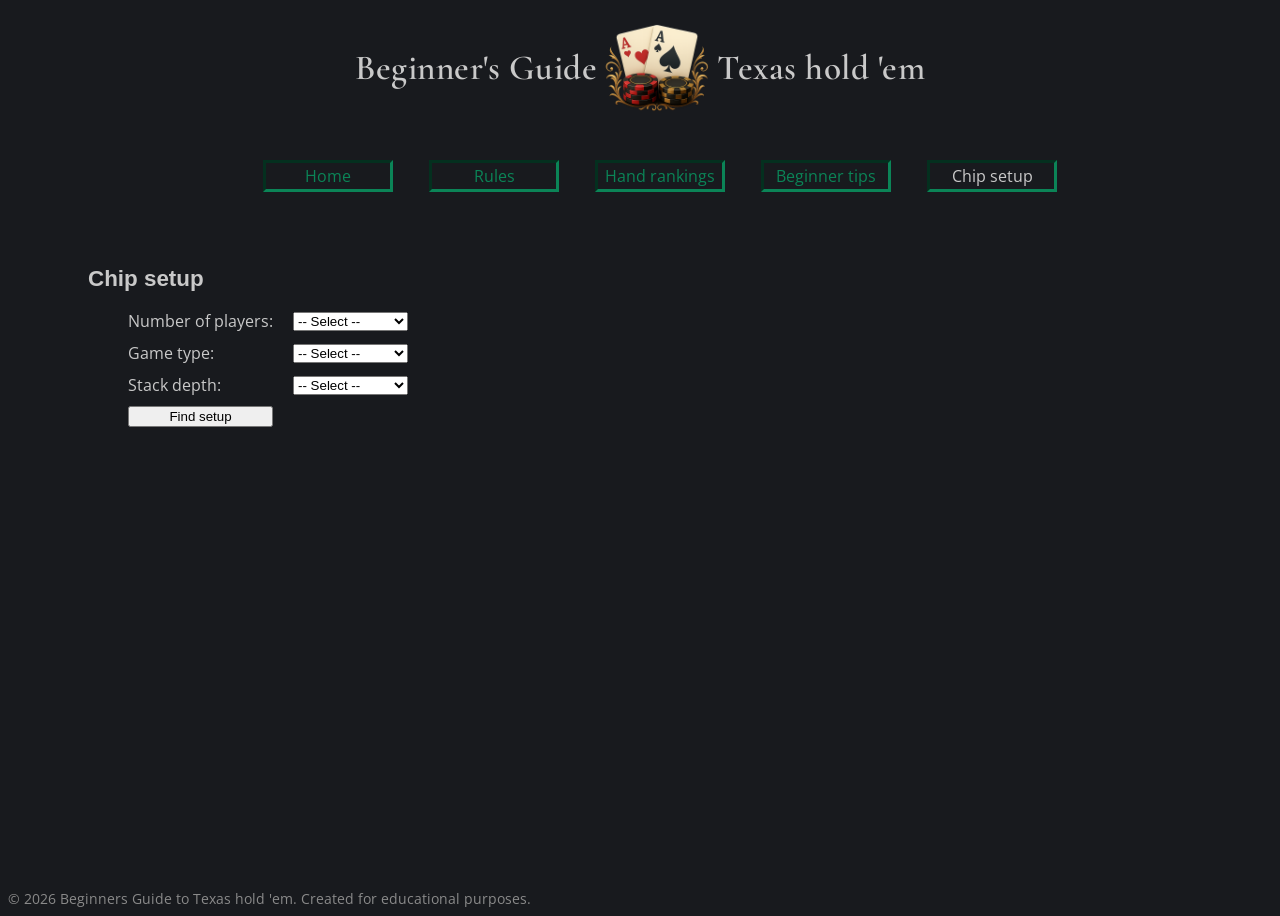
==== chips.html @ 8be593a0 "Add files via upload" ====
<!DOCTYPE html>
<html lang="en">

<head>
    <title>Chip distribution</title>
    <meta name="viewport" content="width=device-width, initial-scale=1">
    <meta charset="UTF-8">
    <meta name="author" content="Esa">

    <link rel="preconnect" href="https://fonts.googleapis.com">
    <link rel="preconnect" href="https://fonts.gstatic.com" crossorigin>
    <link href="https://fonts.googleapis.com/css2?family=Open+Sans:ital,wght@0,300..800;1,300..800&display=swap"
        rel="stylesheet">
    <link rel="preconnect" href="https://fonts.googleapis.com">
    <link rel="preconnect" href="https://fonts.gstatic.com" crossorigin>
    <link
        href="https://fonts.googleapis.com/css2?family=Cormorant+Garamond:ital,wght@0,300..700;1,300..700&family=Open+Sans:ital,wght@0,300..800;1,300..800&display=swap"
        rel="stylesheet">
    <link rel="preconnect" href="https://fonts.googleapis.com">
    <link rel="preconnect" href="https://fonts.gstatic.com" crossorigin>
    <link
        href="https://fonts.googleapis.com/css2?family=Cormorant+Garamond:ital,wght@0,300..700;1,300..700&family=Montserrat:ital,wght@0,100..900;1,100..900&family=Open+Sans:ital,wght@0,300..800;1,300..800&display=swap"
        rel="stylesheet">
    <link href="styles.css" rel="stylesheet" type="text/css">
</head>

<body>
    <header>
        <div class="logo">
            <h1>Beginner's Guide</h1>
            <img class="logo_img" src="Pictures/Designer.svg" alt="logo">
            <h1>Texas hold 'em</h1>
        </div>
        <nav>
            <ul>
                <li><a href=index.html>Home</a></li>
                <li><a href="rules.html">Rules</a></li>
                <li><a href="rankings.html">Hand rankings</a></li>
                <li><a href="strategy.html">Beginner tips</a></li>
                <li><a class="active_nav" href="chips.html">Chip setup</a></li>
            </ul>
        </nav>
    </header>
    <main>
        <h2 class="styled-as-h3">Chip setup</h2>
        <form onsubmit="return false;">
            <ul>

                <li>
                    <label for="players">Number of players:</label>
                    <select id="players">
                        <option value="">-- Select --</option>
                        <option value="3">3</option>
                        <option value="4">4</option>
                        <option value="5">5</option>
                        <option value="6">6</option>
                        <option value="7">7</option>
                        <option value="8">8</option>
                        <option value="9">9</option>
                    </select>
                </li>
                <li>
                    <label for="gametype">Game type:</label>
                    <select id="gametype">
                        <option value="">-- Select --</option>
                        <option value="cash">Cash game</option>
                        <option value="tournament">Tournament</option>
                    </select>
                </li>
                <li>
                    <label for="stackdepth">Stack depth:</label>
                    <select id="stackdepth">
                        <option value="">-- Select --</option>
                        <option value="short">Short stack</option>
                        <option value="deep">Deep stack</option>
                    </select>
                </li>
                <li>
                    <input type="button" id="button" value="Find setup" onclick="search()">
                </li>
            </ul>
        </form>
        <div id="answer"></div>
        <script>
            let games = [{
                players: 3,
                smallblind: 1, // dollars
                bigblind: 2, // dollars
                gametype: "tournament",
                stackdepth: "deep",
                chips: { // first value, then amount
                    1: 15,
                    5: 15,
                    10: 31,
                    25: 8
                }
            },
            {
                players: 5,
                smallblind: 5, // dollars
                bigblind: 10, // dollars
                gametype: "cash",
                stackdepth: "deep",
                chips: { // first value, then amount
                    5: 5,
                    10: 15,
                    25: 1,
                    50: 6,
                    100: 10
                },
                rebuy: { // first value, then amount
                    5: 5,
                    10: 5,
                    25: 1,
                    50: 4,
                    100: 7
                }
            },
            {
                players: 3,
                smallblind: 5, // dollars
                bigblind: 10, // dollars
                gametype: "tournament",
                stackdepth: "short",
                chips: {
                    5: 16,
                    10: 22,
                    25: 8,
                }
            },
            {
                players: 4,
                smallblind: 5, // dollars
                bigblind: 10, // dollars
                gametype: "tournament",
                stackdepth: "short",
                chips: { // first value, then amount
                    5: 12,
                    10: 24,
                    25: 6,
                    50: 1
                }
            },
            {
                players: 5,
                smallblind: 5, // dollars
                bigblind: 10, // dollars
                gametype: "tournament",
                stackdepth: "short",
                chips: { // first value, then amount
                    5: 10,
                    10: 20,
                    25: 4,
                    50: 3
                }
            },
            {
                players: 6,
                smallblind: 5, // dollars
                bigblind: 10, // dollars
                gametype: "tournament",
                stackdepth: "short",
                chips: { // first value, then amount
                    5: 8,
                    10: 16,
                    25: 4,
                    50: 4
                }
            },
            {
                players: 7,
                smallblind: 5, // dollars
                bigblind: 10, // dollars
                gametype: "tournament",
                stackdepth: "short",
                chips: { // first value, then amount
                    5: 7,
                    10: 14,
                    25: 3,
                    50: 5
                }
            },
            {
                players: 8,
                smallblind: 5, // dollars
                bigblind: 10, // dollars
                gametype: "tournament",
                stackdepth: "short",
                chips: { // first value, then amount
                    5: 6,
                    10: 12,
                    25: 2,
                    50: 6
                }
            },
            {
                players: 3,
                smallblind: 5, // dollars
                bigblind: 10, // dollars
                gametype: "cash",
                stackdepth: "deep",
                chips: { // first value, then amount
                    5: 10,
                    10: 25,
                    25: 8,
                    50: 8,
                    100: 6
                },
                rebuy: { // first value, then amount
                    5: 6,
                    10: 7,
                    50: 6,
                    100: 6
                }
            },
            {
                players: 4,
                smallblind: 5, // dollars
                bigblind: 10, // dollars
                gametype: "cash",
                stackdepth: "deep",
                chips: { // first value, then amount
                    5: 6,
                    10: 17,
                    25: 6,
                    50: 7,
                    100: 8
                },
                rebuy: { // first value, then amount
                    5: 6,
                    10: 7,
                    50: 4,
                    100: 7
                }
            },
            {
                players: 3,
                smallblind: 5, // dollars
                bigblind: 10, // dollars
                gametype: "tournament",
                stackdepth: "deep",
                chips: { // first value, then amount
                    5: 16,
                    10: 32,
                    25: 8,
                    50: 16,
                    100: 6
                }
            },
            {
                players: 4,
                smallblind: 5, // dollars
                bigblind: 10, // dollars
                gametype: "tournament",
                stackdepth: "deep",
                chips: { // first value, then amount
                    5: 12,
                    10: 24,
                    25: 6,
                    50: 11,
                    100: 5
                }
            },
            {
                players: 5,
                smallblind: 5, // dollars
                bigblind: 10, // dollars
                gametype: "tournament",
                stackdepth: "deep",
                chips: { // first value, then amount
                    5: 10,
                    10: 20,
                    25: 4,
                    50: 9,
                    100: 7
                }
            },
            {
                players: 6,
                smallblind: 5, // dollars
                bigblind: 10, // dollars
                gametype: "tournament",
                stackdepth: "deep",
                chips: { // first value, then amount
                    5: 8,
                    10: 16,
                    25: 4,
                    50: 8,
                    100: 8
                }
            },
            {
                players: 7,
                smallblind: 5, // dollars
                bigblind: 10, // dollars
                gametype: "tournament",
                stackdepth: "deep",
                chips: { // first value, then amount
                    5: 7,
                    10: 14,
                    25: 3,
                    50: 7,
                    100: 9
                }
            },
            {
                players: 8,
                smallblind: 5, // dollars
                bigblind: 10, // dollars
                gametype: "tournament",
                stackdepth: "deep",
                chips: { // first value, then amount
                    5: 6,
                    10: 12,
                    25: 2,
                    50: 6,
                    100: 5
                }
            },
            {
                players: 9,
                smallblind: 5, // dollars
                bigblind: 10, // dollars
                gametype: "tournament",
                stackdepth: "deep",
                chips: { // first value, then amount
                    5: 5,
                    10: 10,
                    25: 1,
                    50: 5,
                    100: 6
                }
            },
            {
                players: 3,
                smallblind: 10, // dollars
                bigblind: 20, // dollars
                gametype: "cash",
                stackdepth: "deep",
                chips: { // first value, then amount
                    10: 20,
                    50: 8,
                    100: 19,
                    500: 7,
                    1000: 4
                },
                rebuy: { // first value, then amount
                    10: 10,
                    50: 8,
                    100: 10,
                    500: 5,
                    1000: 2
                }
            },
            {
                players: 3,
                smallblind: 10, // dollars
                bigblind: 20, // dollars
                gametype: "tournament",
                stackdepth: "deep",
                chips: { // first value, then amount
                    10: 30,
                    50: 16,
                    100: 29,
                    500: 16,
                    1000: 8
                }
            },
            {
                players: 4,
                smallblind: 10, // dollars
                bigblind: 20, // dollars
                gametype: "tournament",
                stackdepth: "deep",
                chips: { // first value, then amount
                    10: 25,
                    50: 11,
                    100: 22,
                    500: 12,
                    1000: 6
                }
            },
            {
                players: 5,
                smallblind: 10, // dollars
                bigblind: 20, // dollars
                gametype: "tournament",
                stackdepth: "deep",
                chips: { // first value, then amount
                    10: 20,
                    50: 10,
                    100: 18,
                    500: 9,
                    1000: 3
                }
            },
            {
                players: 6,
                smallblind: 10, // dollars
                bigblind: 20, // dollars
                gametype: "tournament",
                stackdepth: "deep",
                chips: { // first value, then amount
                    5: 8,
                    10: 16,
                    25: 4,
                    50: 8,
                    100: 13,
                    500: 6
                }
            },
            {
                players: 7,
                smallblind: 10, // dollars
                bigblind: 20, // dollars
                gametype: "tournament",
                stackdepth: "deep",
                chips: { // first value, then amount
                    5: 7,
                    10: 14,
                    25: 3,
                    50: 7,
                    100: 14,
                    500: 6
                }
            },
            {
                players: 3,
                smallblind: 50, // dollars
                bigblind: 100, // dollars
                gametype: "cash",
                stackdepth: "deep",
                chips: { // first value, then amount
                    50: 10,
                    100: 25,
                    500: 8,
                    1000: 3
                },
                rebuy: { // first value, then amount
                    50: 6,
                    100: 7,
                    500: 8,
                    1000: 5
                }
            },
            {
                players: 4,
                smallblind: 50, // dollars
                bigblind: 100, // dollars
                gametype: "cash",
                stackdepth: "short",
                chips: { // first value, then amount
                    50: 6,
                    100: 17,
                    500: 6,
                    1000: 3
                },
                rebuy: { // first value, then amount
                    50: 6,
                    100: 7,
                    500: 6,
                    1000: 3
                }
            },
            {
                players: 3,
                smallblind: 50, // dollars
                bigblind: 100, // dollars
                gametype: "tournament",
                stackdepth: "deep",
                chips: { // first value, then amount
                    50: 16,
                    100: 32,
                    500: 16,
                    1000: 8
                }
            },
            {
                players: 4,
                smallblind: 50, // dollars
                bigblind: 100, // dollars
                gametype: "tournament",
                stackdepth: "deep",
                chips: { // first value, then amount
                    50: 12,
                    100: 24,
                    500: 12,
                    1000: 6
                }
            },
            {
                players: 5,
                smallblind: 50, // dollars
                bigblind: 100, // dollars
                gametype: "tournament",
                stackdepth: "deep",
                chips: { // first value, then amount
                    50: 10,
                    100: 20,
                    500: 10,
                    1000: 5
                }
            },
            {
                players: 6,
                smallblind: 50, // dollars
                bigblind: 100, // dollars
                gametype: "tournament",
                stackdepth: "deep",
                chips: { // first value, then amount
                    50: 8,
                    100: 16,
                    500: 8,
                    1000: 4
                }
            },
            {
                players: 7,
                smallblind: 50, // dollars
                bigblind: 100, // dollars
                gametype: "tournament",
                stackdepth: "short",
                chips: { // first value, then amount
                    50: 6,
                    100: 12,
                    500: 6,
                    1000: 3
                }
            },
            {
                players: 8,
                smallblind: 50, // dollars
                bigblind: 100, // dollars
                gametype: "tournament",
                stackdepth: "short",
                chips: { // first value, then amount
                    50: 6,
                    100: 12,
                    500: 6,
                    1000: 3
                }
            },
            {
                players: 3,
                smallblind: 50, // dollars
                bigblind: 100, // dollars
                gametype: "tournament",
                stackdepth: "short",
                chips: { // first value, then amount
                    50: 16,
                    100: 22,
                    500: 4,
                }
            },
            {
                players: 4,
                smallblind: 50, // dollars
                bigblind: 100, // dollars
                gametype: "tournament",
                stackdepth: "short",
                chips: { // first value, then amount
                    50: 12,
                    100: 24,
                    500: 4,
                }
            },
            {
                players: 5,
                smallblind: 50, // dollars
                bigblind: 100, // dollars
                gametype: "tournament",
                stackdepth: "short",
                chips: { // first value, then amount
                    50: 10,
                    100: 20,
                    500: 5,
                }
            },
            {
                players: 6,
                smallblind: 50, // dollars
                bigblind: 100, // dollars
                gametype: "tournament",
                stackdepth: "short",
                chips: { // first value, then amount
                    50: 8,
                    100: 16,
                    500: 6,
                }
            },
            {
                players: 7,
                smallblind: 50, // dollars
                bigblind: 100, // dollars
                gametype: "tournament",
                stackdepth: "short",
                chips: { // first value, then amount
                    50: 6,
                    100: 12,
                    500: 7,
                }
            },
            {
                players: 8,
                smallblind: 50, // dollars
                bigblind: 100, // dollars
                gametype: "tournament",
                stackdepth: "short",
                chips: { // first value, then amount
                    50: 6,
                    100: 12,
                    500: 5,
                    1000: 1
                }
            },
            {
                players: 3,
                smallblind: 100, // dollars
                bigblind: 200, // dollars
                gametype: "tournament",
                stackdepth: "deep",
                chips: { // first value, then amount
                    100: 30,
                    500: 14,
                    1000: 5,
                    5000: 1
                }
            },
            {
                players: 4,
                smallblind: 100, // dollars
                bigblind: 200, // dollars
                gametype: "tournament",
                stackdepth: "deep",
                chips: { // first value, then amount
                    100: 25,
                    500: 9,
                    1000: 3,
                    5000: 2
                }
            },
            {
                players: 5,
                smallblind: 100, // dollars
                bigblind: 200, // dollars
                gametype: "tournament",
                stackdepth: "deep",
                chips: { // first value, then amount
                    100: 20,
                    500: 10,
                    1000: 3,
                    5000: 2
                }
            },
            {
                players: 3,
                smallblind: 500, // dollars
                bigblind: 1000, // dollars
                gametype: "tournament",
                stackdepth: "short",
                chips: { // first value, then amount
                    500: 14,
                    1000: 8,
                    5000: 3,
                    10000: 2
                }
            },
            ];
            console.log(games.length);
            let text = "";
            // function that fetches input from HTML, goes through the array, finds matches and builds the answer text
            function search() {
                text = "";
                let players = Number(document.getElementById("players").value);
                let gametype = document.getElementById("gametype").value;
                let stackdepth = document.getElementById("stackdepth").value;
                // Checking if all three dropdown inputs have content
                if (players == "") {
                    text = "Please select the number of players";
                } else if (gametype == "") {
                    text = "Please select a game type";
                } else if (stackdepth == "") {
                    text = "Please select a stack depth";
                } else {
                    let found = false; // No match by default
                    for (let i = 0; i < games.length; i++) {
                        if (players == games[i].players && gametype == games[i].gametype && stackdepth == games[i].stackdepth) {
                            found = true; // We have a match
                            // Calculations
                            let stack = 0;
                            let totalChips = 0;
                            for (let value in games[i].chips) {
                                stack += Number(value) * games[i].chips[value];
                                totalChips += games[i].chips[value];
                            }
                            let stackBB = stack / games[i].bigblind;
                            // Building a chips table
                            let chipsTable = "";
                            for (let value in games[i].chips) {
                                chipsTable += `<tr><td>$${Number(value).toLocaleString("en-US")}</td><td>${games[i].chips[value]}</td></tr>`;
                            }
                            // Building a re-buy table if it's a cash game
                            let rebuyHTML = "";
                            if (games[i].rebuy) {
                                let rebuyStack = 0;
                                let rebuyTable = "";
                                for (let value in games[i].rebuy) {
                                    rebuyStack += Number(value) * games[i].rebuy[value];
                                    rebuyTable += `<tr><td>$${Number(value).toLocaleString("en-US")}</td><td>${games[i].rebuy[value]}</td></tr>`;
                                }
                                let rebuyStackBB = rebuyStack / games[i].bigblind;
                                rebuyHTML = `
        <h4>Rebuy — $${rebuyStack.toLocaleString("en-US")} (${rebuyStackBB} BB):</h4>
        <table>
            ${rebuyTable}
        </table>
    `;
                            }
                            // Building the final answer
                            text += `
    <div class="result-box">
        <h3>Blinds: $${games[i].smallblind.toLocaleString("en-US")} / $${games[i].bigblind.toLocaleString("en-US")}</h3>
        <p>Stack: $${stack.toLocaleString("en-US")} (${stackBB} BB)</p>
        <h4>Chips per player (${totalChips} total):</h4>
        <table>
            ${chipsTable}
        </table>
        ${rebuyHTML}
    </div>
`;
                        }
                    }
                    if (!found) {
                        text = "No results found";
                    }
                }
                showresult();
            }
            function showresult() {
                document.getElementById("answer").innerHTML = text;
            }
        </script>
    </main>
    <footer>&copy; 2026 Beginners Guide to Texas hold 'em. Created for educational purposes.</footer>
</body>

</html>
---- styles.css ----
body {
    display: flex;
    flex-direction: column;
    height: 100vh;
    color: #C9C9C9;
    background-color: #181A1E;
    font-family: "Open Sans", "Roboto", sans-serif;
}

header {
    text-align: center;
}

h1 {
    font-family: "Cormorant Garamond", serif;
    font-size: 2.2rem;
    font-weight: 600;
    line-height: 1.2;
    letter-spacing: 0.5px;

}

h2 {
    font-family: "Montserrat", sans-serif;
    text-align: center;
    font-size: 1.8rem;
    font-weight: 700;
    line-height: 1.3;
}

h3 {
    font-family: "Montserrant", sans-serif;
    font-size: 1.4rem;
    font-weight: 600;
    line-height: 1.35;
    margin-top: 2.5rem;
    margin-bottom: 1rem;
}

p {
    font-size: 1rem;
    line-height: 1.55;
    font-weight: 400;
}

footer {
    font-size: 0.875rem;
    color: #8A8A8A;
    margin-top: auto;
}

.logo {
    display: flex;
    justify-content: center;
    align-items: center;
}

.active_nav {
    color: #C9C9C9;
}

nav li {
    list-style-type: none;
    margin: 1rem;
    padding: 2px;
    border-style: inset;
    border-color: #0B8457;
    width: 120px;
}

main ul {
    display: grid;
    grid-template-columns: auto 1fr;
    gap: 10px 20px;
    align-items: center;
    max-width: 280px;
}

main li {
    list-style-type: none;
    display: contents;
}

nav a {
    color: #0B8457;
    text-decoration: none;
}

p a {
    color: #C9C9C9;
}

.highlight1 {
    color: #0B8457;
    font-weight: 700;
}

.highlight2 {
    color: #D7263D;
    font-weight: 700;
}

.highlight3 {
    font-weight: 700;
}

.picture0 {
    display: block;
    margin: auto;
    max-width: 95%;
}

#answer {
    display: flex;
    flex-wrap: wrap;
    gap: 20px;
    margin-top: 20px;
}

.result-box {
    border: 2px outset #0B8457;
    border-radius: 8px;
    padding: 20px;
    max-width: 95%;
}

.result-box h3 {
    margin: 0 0 10px 0;
    padding-bottom: 8px;
    border-bottom: 1px solid #C9C9C9;
}

.result-box h4 {
    margin: 15px 0 5px 0;
    border-bottom: 1px solid #C9C9C9;
    padding-bottom: 5px;
}

.result-box p {
    margin: 0 0 10px 0;
}

.result-box table {
    border-collapse: collapse;
    width: 100%;
}

.result-box table td {
    padding: 3px 10px 3px 0;
}

.result-box table td:last-child {
    text-align: right;
    padding-right: 0;
}

h2.styled-as-h3 {
    font-family: "Montserrant", sans-serif;
    font-size: 1.4rem;
    font-weight: 600;
    line-height: 1.35;
    margin-top: 2.5rem;
    margin-bottom: 1rem;
    text-align: left;
}

/* Desktop */
@media only screen and (min-width:1024px) {
    main {
        margin-left: 5em;
        margin-right: 10em;
    }

    .flex_container {
        display: flex;
        gap: 2rem;
    }

    .flex_item {
        flex: 1
    }

    .all_rankings {
        max-width: 1100px;
        margin: 0 auto;
        padding-left: min(6vw, 48px);
    }

    .rankings {
        display: flex;
        align-items: center;
        gap: 3rem;
        border-bottom: 1px solid #0B8457;
        padding: 12px 0;
    }

    .hand {
        flex: none;
    }

    .picture {
        max-width: 480px;
        height: auto;
        margin-top: 6rem;

    }

    nav li {
        display: inline-block;
    }

    .paragraph {
        display: flex;
        text-align: center;
        justify-content: center;
        max-width: 50em;
        margin-left: auto;
        margin-right: auto;
    }
}

/* Mobile */
@media only screen and (max-width:1023px) {
    .all_rankings {
        display: flex;
        flex-direction: column;
        align-items: center;
    }

    .rankings {
        display: flex;
        flex-direction: column;
        align-items: flex-start;
        max-width: 95%;
        border-style: outset;
        border-width: thick;
        border-color: #0B8457;
        border-radius: 30px;
        margin: 2rem;
        padding-left: 1rem;
        padding-right: 1rem;
    }

    .hand {
        flex: none;
    }

    .rankings h3 {
        margin-top: 0;
        padding-top: 0;
    }

    .rankings img {
        margin-bottom: 0;
        padding-bottom: 0;
    }

    .picture {
        max-width: 320px;
        height: auto;

    }
}
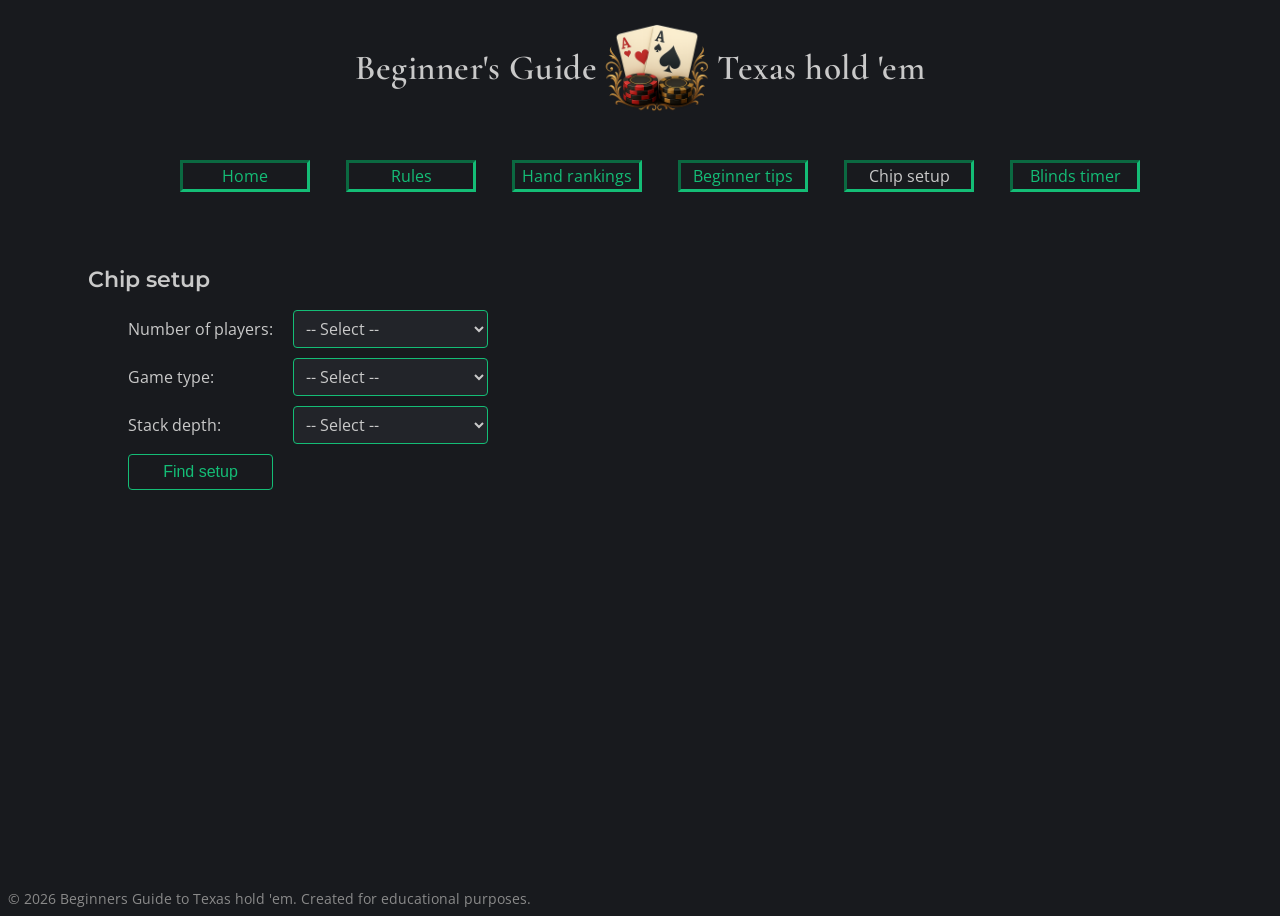
==== commit e6089851: "Add files via upload" ====
--- a/chips.html
+++ b/chips.html
@@ -38,6 +38,7 @@
                 <li><a href="rankings.html">Hand rankings</a></li>
                 <li><a href="strategy.html">Beginner tips</a></li>
                 <li><a class="active_nav" href="chips.html">Chip setup</a></li>
+                <li><a href="blinds.html">Blinds timer</a></li>
             </ul>
         </nav>
     </header>
@@ -76,7 +77,7 @@
                     </select>
                 </li>
                 <li>
-                    <input type="button" id="button" value="Find setup" onclick="search()">
+                    <input type="button" id="find_setup" value="Find setup" onclick="search()">
                 </li>
             </ul>
         </form>
--- a/styles.css
+++ b/styles.css
@@ -1,3 +1,8 @@
+/* ============================================
+   BASE STYLES
+   Global styles applied across all pages
+   ============================================ */
+
 body {
     display: flex;
     flex-direction: column;
@@ -7,9 +12,8 @@
     font-family: "Open Sans", "Roboto", sans-serif;
 }
 
-header {
-    text-align: center;
-}
+
+/* --- Typography --- */
 
 h1 {
     font-family: "Cormorant Garamond", serif;
@@ -17,7 +21,6 @@
     font-weight: 600;
     line-height: 1.2;
     letter-spacing: 0.5px;
-
 }
 
 h2 {
@@ -29,7 +32,7 @@
 }
 
 h3 {
-    font-family: "Montserrant", sans-serif;
+    font-family: "Montserrat", sans-serif;
     font-size: 1.4rem;
     font-weight: 600;
     line-height: 1.35;
@@ -37,125 +40,9 @@
     margin-bottom: 1rem;
 }
 
-p {
-    font-size: 1rem;
-    line-height: 1.55;
-    font-weight: 400;
-}
-
-footer {
-    font-size: 0.875rem;
-    color: #8A8A8A;
-    margin-top: auto;
-}
-
-.logo {
-    display: flex;
-    justify-content: center;
-    align-items: center;
-}
-
-.active_nav {
-    color: #C9C9C9;
-}
-
-nav li {
-    list-style-type: none;
-    margin: 1rem;
-    padding: 2px;
-    border-style: inset;
-    border-color: #0B8457;
-    width: 120px;
-}
-
-main ul {
-    display: grid;
-    grid-template-columns: auto 1fr;
-    gap: 10px 20px;
-    align-items: center;
-    max-width: 280px;
-}
-
-main li {
-    list-style-type: none;
-    display: contents;
-}
-
-nav a {
-    color: #0B8457;
-    text-decoration: none;
-}
-
-p a {
-    color: #C9C9C9;
-}
-
-.highlight1 {
-    color: #0B8457;
-    font-weight: 700;
-}
-
-.highlight2 {
-    color: #D7263D;
-    font-weight: 700;
-}
-
-.highlight3 {
-    font-weight: 700;
-}
-
-.picture0 {
-    display: block;
-    margin: auto;
-    max-width: 95%;
-}
-
-#answer {
-    display: flex;
-    flex-wrap: wrap;
-    gap: 20px;
-    margin-top: 20px;
-}
-
-.result-box {
-    border: 2px outset #0B8457;
-    border-radius: 8px;
-    padding: 20px;
-    max-width: 95%;
-}
-
-.result-box h3 {
-    margin: 0 0 10px 0;
-    padding-bottom: 8px;
-    border-bottom: 1px solid #C9C9C9;
-}
-
-.result-box h4 {
-    margin: 15px 0 5px 0;
-    border-bottom: 1px solid #C9C9C9;
-    padding-bottom: 5px;
-}
-
-.result-box p {
-    margin: 0 0 10px 0;
-}
-
-.result-box table {
-    border-collapse: collapse;
-    width: 100%;
-}
-
-.result-box table td {
-    padding: 3px 10px 3px 0;
-}
-
-.result-box table td:last-child {
-    text-align: right;
-    padding-right: 0;
-}
-
+/* Used when an h2 element needs to visually match h3 styling */
 h2.styled-as-h3 {
-    font-family: "Montserrant", sans-serif;
+    font-family: "Montserrat", sans-serif;
     font-size: 1.4rem;
     font-weight: 600;
     line-height: 1.35;
@@ -164,7 +51,378 @@
     text-align: left;
 }
 
-/* Desktop */
+p {
+    font-size: 1rem;
+    line-height: 1.55;
+    font-weight: 400;
+}
+
+
+/* --- Header & Navigation --- */
+
+header {
+    text-align: center;
+}
+
+.logo {
+    display: flex;
+    justify-content: center;
+    align-items: center;
+}
+
+nav li {
+    list-style-type: none;
+    margin: 1rem;
+    padding: 2px;
+    border-style: inset;
+    border-color: #14BD76;
+    width: 120px;
+}
+
+nav a {
+    color: #14BD76;
+    text-decoration: none;
+}
+
+/* Highlights the current page in the navigation */
+.active_nav {
+    color: #C9C9C9;
+}
+
+
+/* --- Footer --- */
+
+footer {
+    font-size: 0.875rem;
+    color: #8A8A8A;
+    margin-top: auto;
+}
+
+
+/* --- Links --- */
+
+p a {
+    color: #C9C9C9;
+}
+
+
+/* --- Highlight utility classes --- */
+
+/* Green highlight, used for key terms */
+.highlight1 {
+    color: #14BD76;
+    font-weight: 700;
+}
+
+/* Red highlight, used for warnings or emphasis */
+.highlight2 {
+    color: #FC5263;
+    font-weight: 700;
+}
+
+/* Bold highlight, no color change */
+.highlight3 {
+    font-weight: 700;
+}
+
+
+/* --- Images --- */
+
+.picture0 {
+    display: block;
+    margin: auto;
+    max-width: 95%;
+}
+
+
+/* ============================================
+   FORMS
+   Shared form styles used across multiple pages
+   ============================================ */
+
+/* Two column grid layout: label on left, input on right */
+main ul {
+    display: grid;
+    grid-template-columns: auto 1fr;
+    gap: 10px 20px;
+    align-items: center;
+    max-width: 360px;
+}
+
+/* Makes list items participate in the parent grid */
+main li {
+    list-style-type: none;
+    display: contents;
+}
+
+/* Styled text inputs and dropdowns */
+main input[type="text"],
+main select {
+    background-color: #222429;
+    color: #C9C9C9;
+    border: 1px solid #14BD76;
+    border-radius: 4px;
+    padding: 6px 8px;
+    font-size: 1rem;
+    font-family: "Open Sans", "Roboto", sans-serif;
+}
+
+/* Submit button on the chip setup page */
+#find_setup {
+    padding: 8px 24px;
+    background-color: transparent;
+    color: #14BD76;
+    border: 1px solid #14BD76;
+    border-radius: 4px;
+    cursor: pointer;
+    font-size: 1rem;
+}
+
+/* Submit button on the blinds timer page */
+#generate_schedule {
+    padding: 8px 24px;
+    background-color: transparent;
+    color: #14BD76;
+    border: 1px solid #14BD76;
+    border-radius: 4px;
+    cursor: pointer;
+    font-size: 1rem;
+}
+
+
+/* ============================================
+   CHIP SETUP PAGE
+   Styles for the result boxes on chips.html
+   ============================================ */
+
+/* Container for search results, displays boxes in a wrapping row */
+#answer {
+    display: flex;
+    flex-wrap: wrap;
+    gap: 20px;
+    margin-top: 20px;
+}
+
+/* Individual result card with green border */
+.result-box {
+    border: outset #14BD76;
+    border-width: thick;
+    border-radius: 8px;
+    padding: 20px;
+    max-width: 95%;
+}
+
+.result-box h3 {
+    margin: 0 0 10px 0;
+    padding-bottom: 8px;
+    border-bottom: 1px solid #C9C9C9;
+}
+
+.result-box h4 {
+    margin: 15px 0 5px 0;
+    border-bottom: 1px solid #C9C9C9;
+    padding-bottom: 5px;
+}
+
+.result-box p {
+    margin: 0 0 10px 0;
+}
+
+.result-box table {
+    border-collapse: collapse;
+    width: 100%;
+}
+
+.result-box table td {
+    padding: 3px 10px 3px 0;
+}
+
+.result-box table td:last-child {
+    text-align: right;
+    padding-right: 0;
+}
+
+
+/* ============================================
+   HAND RANKINGS PAGE
+   Styles for the rankings layout on rankings.html
+   ============================================ */
+
+.all_rankings {
+    max-width: 1100px;
+    margin: 0 auto;
+    padding-left: min(6vw, 48px);
+}
+
+.rankings {
+    display: flex;
+    align-items: center;
+    gap: 3rem;
+    border-bottom: 1px solid #14BD76;
+    padding: 12px 0;
+}
+
+.hand {
+    flex: none;
+}
+
+.picture {
+    max-width: 480px;
+    height: auto;
+    margin-top: 6rem;
+}
+
+
+/* ============================================
+   BLINDS TIMER PAGE
+   Styles specific to blinds.html
+   ============================================ */
+
+/* --- Schedule table --- */
+
+/* Wrapper box with green border around the schedule table */
+.schedule-table {
+    border: outset #14BD76;
+    border-width: thick;
+    border-radius: 8px;
+    padding: 12px;
+    max-width: 260px;
+}
+
+.schedule-table table {
+    width: 100%;
+    border-collapse: collapse;
+}
+
+.schedule-table td,
+.schedule-table th {
+    padding: 6px 2px;
+}
+
+/* Small blind column: right aligned toward the slash */
+.schedule-table td:nth-child(2) {
+    text-align: right;
+}
+
+/* Slash column: centered with equal padding on both sides */
+.schedule-table td:nth-child(3) {
+    text-align: center;
+    padding-left: 6px;
+    padding-right: 6px;
+}
+
+/* Dividing line between each blind level row */
+.schedule-table tr {
+    border-bottom: 1px solid #C9C9C9;
+}
+
+/* Start timer button at the bottom of the schedule table */
+#start-btn {
+    width: 100%;
+    padding: 8px;
+    background-color: transparent;
+    color: #14BD76;
+    border: 1px solid #14BD76;
+    border-radius: 4px;
+    cursor: pointer;
+    font-size: 1rem;
+}
+
+
+/* --- Timer section --- */
+
+/* Hidden by default, revealed by StartTimer() */
+#timer-section {
+    display: none;
+    text-align: center;
+    max-width: 320px;
+    margin: 0 auto;
+}
+
+/* Large countdown display - the main focus of the timer */
+#countdown {
+    font-size: 5rem;
+    font-weight: 700;
+    letter-spacing: 4px;
+    margin: 0;
+}
+
+/* Current level indicator, dimmed to not compete with the blinds */
+#current_level {
+    font-size: 1.2rem;
+    margin: 0.5rem 0;
+    color: #8A8A8A;
+}
+
+/* Current blinds - prominently displayed below the countdown */
+#current_blinds {
+    font-size: 2rem;
+    font-weight: 700;
+    margin: 0.5rem 0;
+}
+
+/* Bottom row: next blinds on the left, elapsed time on the right */
+#timer-bottom {
+    display: flex;
+    justify-content: space-between;
+    margin: 1rem 0;
+}
+
+#next_blinds {
+    font-size: 1.2rem;
+    text-align: left;
+}
+
+#elapsed_time {
+    font-size: 1.2rem;
+    text-align: right;
+}
+
+/* Small dimmed labels above next blinds and elapsed time */
+#next_blinds_label,
+#elapsed_label {
+    font-size: 0.8rem;
+    color: #8A8A8A;
+    margin: 0;
+}
+
+/* Play/pause and reset buttons centered below the timer */
+#timer-buttons {
+    display: flex;
+    justify-content: center;
+    gap: 1rem;
+    margin-top: 1rem;
+    margin-bottom: 3rem;
+}
+
+/* Play/pause button in green */
+#play_pause {
+    padding: 8px 24px;
+    background-color: transparent;
+    color: #14BD76;
+    border: 1px solid #14BD76;
+    border-radius: 4px;
+    cursor: pointer;
+    font-size: 1rem;
+}
+
+/* Reset button in red to signal it's a destructive action */
+#reset {
+    padding: 8px 24px;
+    background-color: transparent;
+    color: #FC5263;
+    border: 1px solid #FC5263;
+    border-radius: 4px;
+    cursor: pointer;
+    font-size: 1rem;
+}
+
+
+/* ============================================
+   RESPONSIVE STYLES
+   ============================================ */
+
+/* --- Desktop (1024px and above) --- */
 @media only screen and (min-width:1024px) {
     main {
         margin-left: 5em;
@@ -177,7 +435,7 @@
     }
 
     .flex_item {
-        flex: 1
+        flex: 1;
     }
 
     .all_rankings {
@@ -190,7 +448,7 @@
         display: flex;
         align-items: center;
         gap: 3rem;
-        border-bottom: 1px solid #0B8457;
+        border-bottom: 1px solid #14BD76;
         padding: 12px 0;
     }
 
@@ -202,9 +460,9 @@
         max-width: 480px;
         height: auto;
         margin-top: 6rem;
-
-    }
-
+    }
+
+    /* Horizontal navigation on desktop */
     nav li {
         display: inline-block;
     }
@@ -219,7 +477,7 @@
     }
 }
 
-/* Mobile */
+/* --- Mobile (1023px and below) --- */
 @media only screen and (max-width:1023px) {
     .all_rankings {
         display: flex;
@@ -234,7 +492,7 @@
         max-width: 95%;
         border-style: outset;
         border-width: thick;
-        border-color: #0B8457;
+        border-color: #14BD76;
         border-radius: 30px;
         margin: 2rem;
         padding-left: 1rem;
@@ -258,6 +516,15 @@
     .picture {
         max-width: 320px;
         height: auto;
-
+    }
+
+    #answer {
+        margin-left: 40px;
+    }
+
+    /* Center the schedule table on mobile */
+    .schedule-table {
+        margin-left: auto;
+        margin-right: auto;
     }
 }
